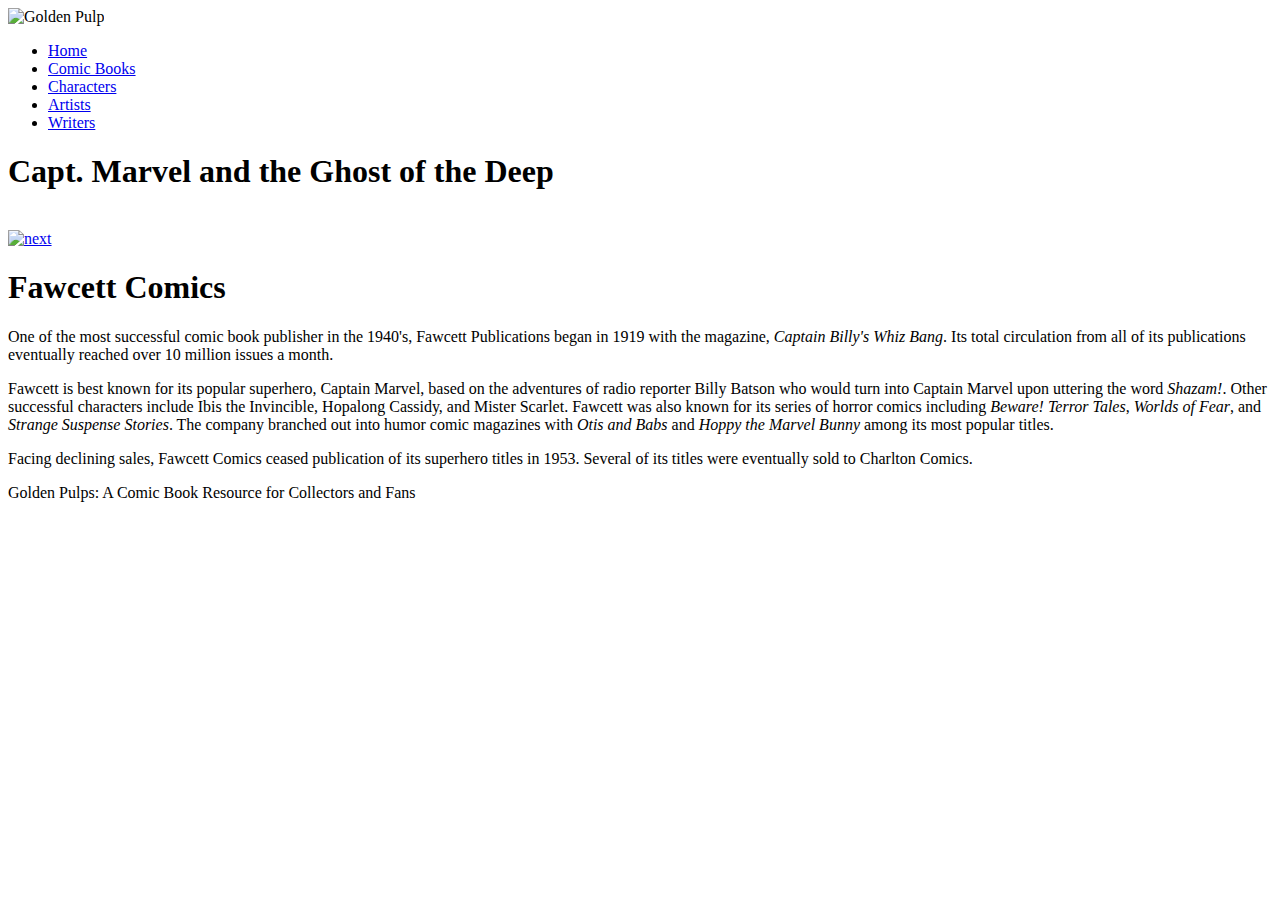
==== index.html @ 2d3e4086 "Added links." ====
<!DOCTYPE html>
<html>

<head>
      <!--
          New Perspectives on HTML5 and CSS3, 7th Edition
          Tutorial 5
          Case Problem 1
          
          Ghost of the Deep Cover Page
          Author: Anthony Arias
          Date:   11-28-18
      
          Filename: index.html
         -->

      <title>Ghost of the Deep Cover Page</title>
      <meta charset="utf-8" />
      <meta name"viewport" content="width=device-width, initial-scale=1.0" />
      <link rel="stylesheet" href="gp_reset.css" media="all" />
      <link rel="stylesheet" href="gp_layout.css" media="screen" />
      <link rel="stylesheet" href="gp_print.css" media="printed" />
</head>

<body>
      <header>
            <img src="gp_logo.png" alt="Golden Pulp" />
      </header>
      <nav class="horizontal">
            <ul>
                  <li><a href="#">Home</a></li>
                  <li><a href="#">Comic Books</a></li>
                  <li><a href="#">Characters</a></li>
                  <li><a href="#">Artists</a></li>
                  <li><a href="#">Writers</a></li>
            </ul>
      </nav>

      <section id="sheet">
            <h1>Capt. Marvel and the Ghost of the Deep</h1>
            <img src="gp_panel01.png" class="panel size1" alt="" />
            <footer>
                  <a href="gp_page1.html"><img src="gp_next.png" alt="next" /></a>
            </footer>
      </section>

      <article>
            <h1>Fawcett Comics</h1>
            <p>One of the most successful comic book publisher in the 1940's, Fawcett Publications
                  began in 1919 with the magazine, <cite>Captain Billy's Whiz Bang</cite>. Its total
                  circulation from all of its publications eventually reached over 10 million issues
                  a month.</p>
            <p>Fawcett is best known for its popular superhero, Captain Marvel, based on the
                  adventures of radio reporter Billy Batson who would turn into Captain Marvel
                  upon uttering the word <em>Shazam!</em>. Other successful characters include
                  Ibis the Invincible, Hopalong Cassidy, and Mister Scarlet. Fawcett was also known
                  for its series of horror comics including <cite>Beware! Terror Tales</cite>,
                  <cite>Worlds of Fear</cite>, and <cite>Strange Suspense Stories</cite>. The
                  company branched out into humor comic magazines with <cite>Otis and Babs</cite>
                  and <cite>Hoppy the Marvel Bunny</cite> among its most popular titles.</p>
            <p>Facing declining sales, Fawcett Comics ceased publication of its superhero
                  titles in 1953. Several of its titles were eventually sold to Charlton
                  Comics.</p>
      </article>

      <footer>
            Golden Pulps: A Comic Book Resource for Collectors and Fans
      </footer>

</body>

</html>
---- gp_layout.css ----
@charset "utf-8";

/*
   New Perspectives on HTML5 and CSS3, 7th Edition
   Tutorial 5
   Case Problem 1
   
   Author: Anthony Arias
          Date:   11-28-18    
   
   Filename: gp_layout.css

   This file contains the layout styles and media
   queries used with sample pages from the Golden
   Pulps website.

*/


/* Import Basic Design Styles Used on All Screens */

@import url("gp_designs.css");

/* Flex Layout Styles */





/* ============================================
	Mobile Devices: 0 - 480 pixels
   ============================================
*/




/* ===================================================
	Tablet and Desktop Devices: Greater than 480 pixels
   ===================================================
*/
---- gp_print.css ----
@charset "utf-8";
/*
   New Perspectives on HTML5 and CSS3, 7th Edition
   Tutorial 5
   Case Problem 1
   
  Author: Anthony Arias
          Date:   11-28-18    
   
   Filename: gp_print.css

   This file contains the printer styles used with the sample
   comic book pages from Golden Pulps.

*/



/* Hidden Objects */







/* Comic Book Sheet Styles */
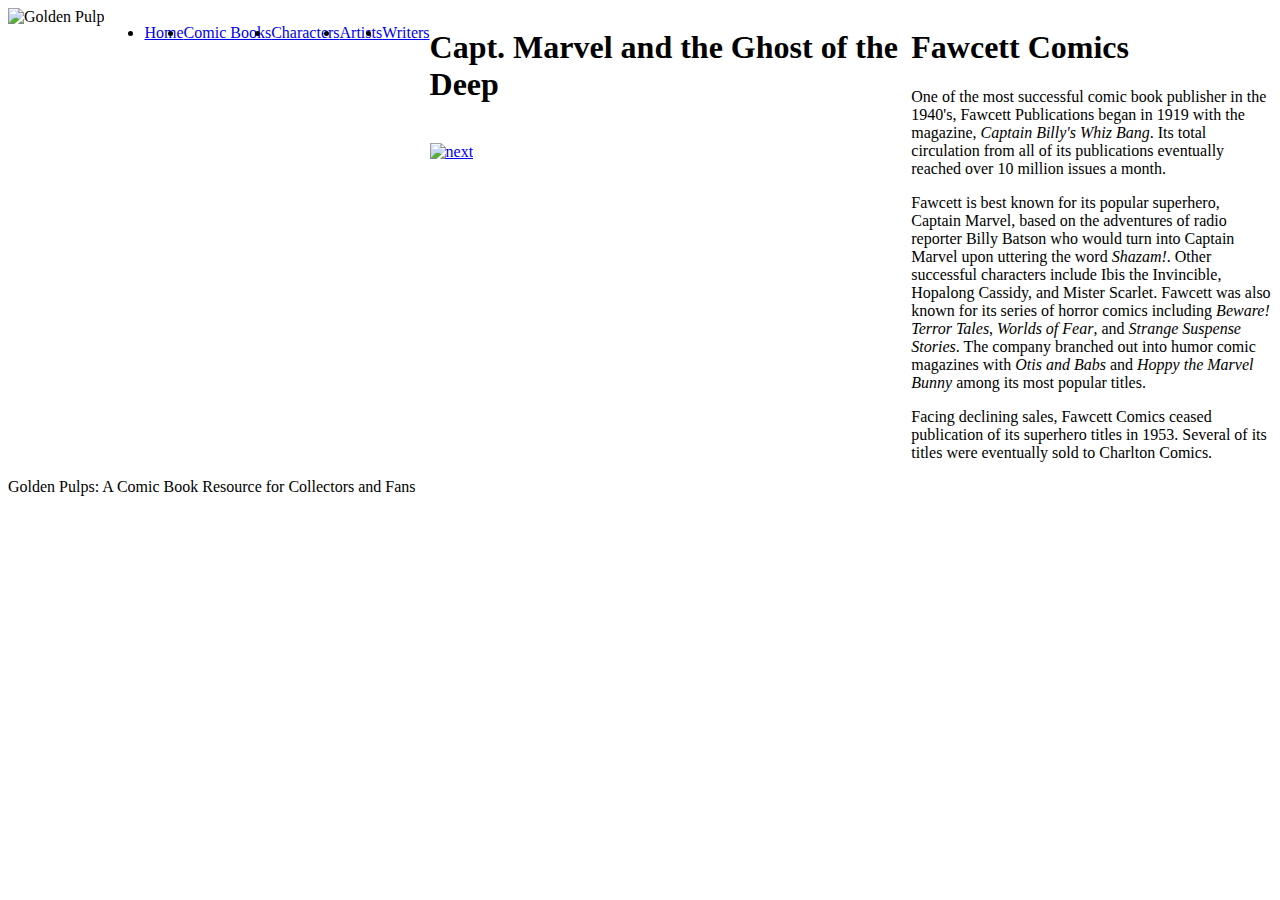
==== commit 7dab4dcd: "Almost done just need to add comments:" ====
--- a/index.html
+++ b/index.html
@@ -17,9 +17,10 @@
       <title>Ghost of the Deep Cover Page</title>
       <meta charset="utf-8" />
       <meta name"viewport" content="width=device-width, initial-scale=1.0" />
+      <!-- This loinks  -->
       <link rel="stylesheet" href="gp_reset.css" media="all" />
       <link rel="stylesheet" href="gp_layout.css" media="screen" />
-      <link rel="stylesheet" href="gp_print.css" media="printed" />
+      <link rel="stylesheet" href="gp_print.css" media="print" />
 </head>
 
 <body>
--- a/gp_layout.css
+++ b/gp_layout.css
@@ -22,7 +22,22 @@
 @import url("gp_designs.css");
 
 /* Flex Layout Styles */
+body {
+    display: flex;
+    display: -webkit-flex;
+    -webkit-flex-flow: row wrap;
+    flex-flow: row wrap;
+}
 
+section#sheet {
+    -webkit-flex: 1 3 301px;
+    flex: 1 3 301px;
+}
+
+article {
+    -webkit-flex: 1 3 180px;
+    flex: 1 3 180px;
+}
 
 
 
@@ -31,11 +46,55 @@
 	Mobile Devices: 0 - 480 pixels
    ============================================
 */
+@media only screen and (max-width: 480px) {
+    img.panel {
+        width: 100%;
+    }
 
+    nav.horizontal {
+        -webkit-order: 99;
+        order: 99;
+    }
 
-
+    body>footer {
+        -webkit-order: 100;
+        order: 100;
+    }
+}
 
 /* ===================================================
 	Tablet and Desktop Devices: Greater than 480 pixels
    ===================================================
-*/+*/
+@media only screen and (min-width: 481px) {
+    nav.horizontal ul {
+        display: -webkit-flex;
+        display: flex;
+        -webkit-flex-flow: row nowrap;
+        flex-flow: row nowrap;
+        height: 40px;
+    }
+
+    nav.horizontal ul li {
+        -webkit-flex: 1 1 auto;
+        flex: 1 1 auto;
+    }
+
+    img.size1 {
+        width: 100%;
+    }
+
+    img.size2 {
+        width: 60%;
+    }
+
+    img.size3 {
+        width: 40%;
+    }
+
+    img.size4 {
+        width: 30%;
+    }
+
+
+}--- a/gp_print.css
+++ b/gp_print.css
@@ -17,7 +17,32 @@
 
 
 /* Hidden Objects */
+nav,
+footer,
+article {
+        display: none;
+}
 
+section#sheet {
+        width: 6in;
+        margin: 0in auto;
+}
+
+.size1 {
+        width: 5in;
+}
+
+.size2 {
+        width: 3in;
+}
+
+.size3 {
+        width: 2in;
+}
+
+.size4 {
+        width: 1.5in;
+}
 
 
 
